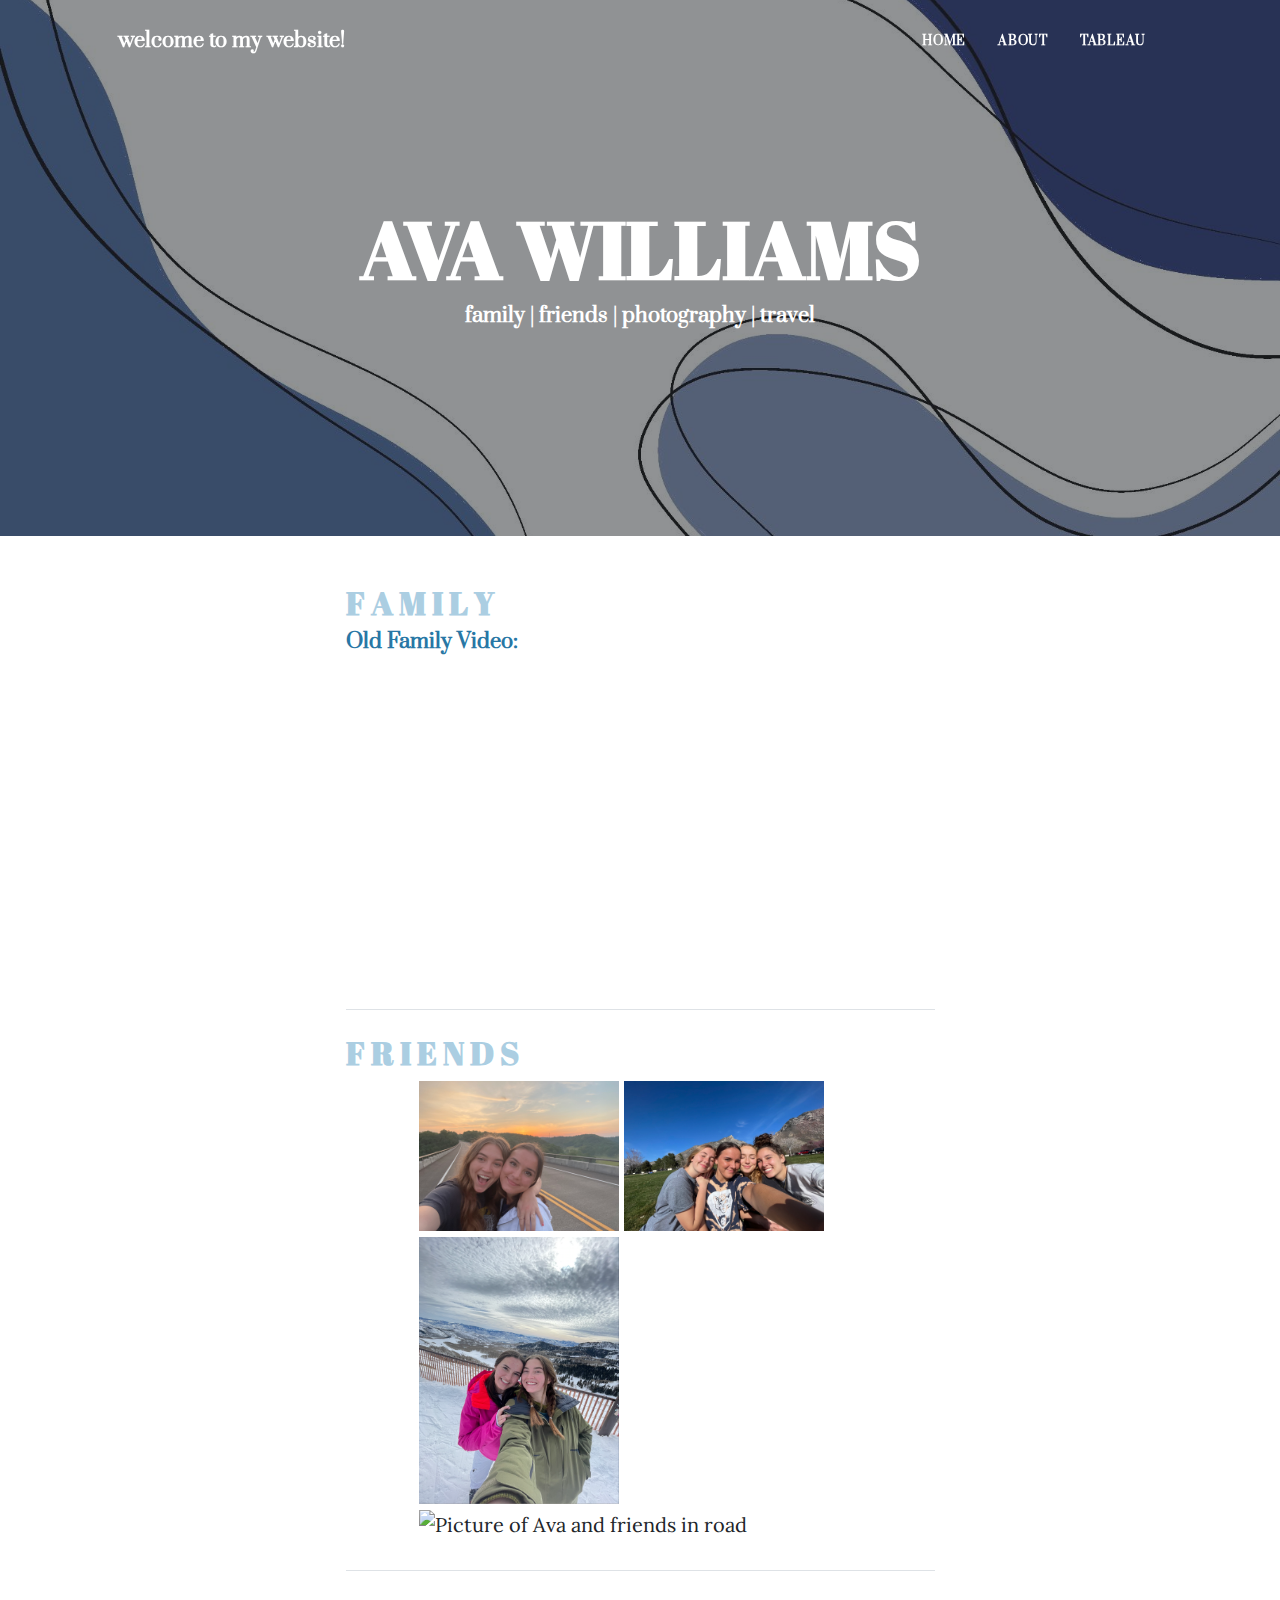
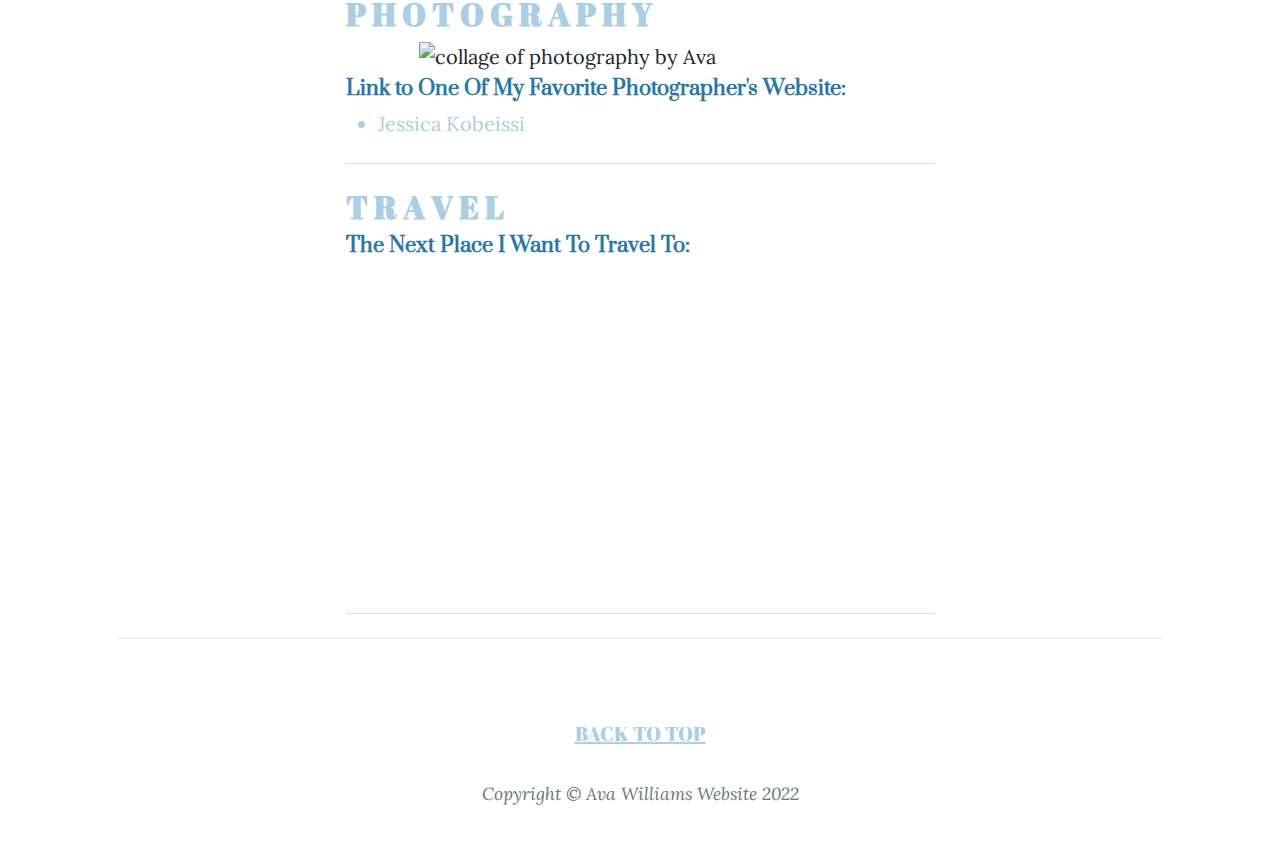
==== index.html @ 573d14a8 "Add files via upload" ====
<!DOCTYPE html>
<html lang="en">
    <head>
        <!--Ava Williams:Last Edited on April 16th 2022-->
        <meta charset="utf-8" />
        <meta name="viewport" content="width=device-width, initial-scale=1, shrink-to-fit=no" />
        <meta name="description" content="" />
        <meta name="author" content="" />
        <title>Ava Williams-Home Page</title>
        <link rel="icon" type="image/x-icon" href="assets/favicon.ico" />
        <!-- Font Awesome icons (free version)-->
        <!--<script src="https://use.fontawesome.com/releases/v6.1.0/js/all.js" crossorigin="anonymous"></script>-->
        <script src="https://kit.fontawesome.com/f5a67e1e8d.js" crossorigin="anonymous"></script>
        <!-- Google fonts-->
        <link href="https://fonts.googleapis.com/css?family=Lora:400,700,400italic,700italic" rel="stylesheet" type="text/css" />
        <link href="https://fonts.googleapis.com/css?family=Open+Sans:300italic,400italic,600italic,700italic,800italic,400,300,600,700,800" rel="stylesheet" type="text/css" />
        <link href="https://fonts.googleapis.com/css2?family=Rock+3D&display=swap" rel="stylesheet">  
        <link href="https://fonts.googleapis.com/css2?family=Rampart+One&display=swap" rel="stylesheet">
        <link href="https://fonts.googleapis.com/css2?family=Abril+Fatface&family=Rampart+One&display=swap" rel="stylesheet">
        <link href="https://fonts.googleapis.com/css2?family=Abril+Fatface&family=Prata&family=Rampart+One&display=swap" rel="stylesheet">
        <!-- Core theme CSS (includes Bootstrap)-->
        <link href="styles/styles.css" rel="stylesheet" />
        <link href="styles/mystyles.css" rel="stylesheet" />
    </head>
    <body>
        <!-- Navigation-->
        <nav class="navbar navbar-expand-lg navbar-light" id="mainNav">
            <div class="container px-4 px-lg-5 trialfont">
                <a class="navbar-brand" href="index.html">welcome to my website!</a>
                <button class="navbar-toggler" type="button" data-bs-toggle="collapse" data-bs-target="#navbarResponsive" aria-controls="navbarResponsive" aria-expanded="false" aria-label="Toggle navigation">
                    Menu
                    <i class="fas fa-bars"></i>
                </button>
                <div class="collapse navbar-collapse" id="navbarResponsive">
                    <ul class="navbar-nav ms-auto py-4 py-lg-0">
                        <li class="nav-item"><a class="nav-link px-lg-3 py-3 py-lg-4" href="index.html">Home</a></li>
                        <li class="nav-item"><a class="nav-link px-lg-3 py-3 py-lg-4" href="html/about.html">About</a></li>
                        <li class="nav-item"><a class="nav-link px-lg-3 py-3 py-lg-4" href="html/tableau.html">Tableau</a></li>
                    </ul>
                </div>
            </div>
        </nav>
        <!-- Page Header-->
        <header class="masthead" style="background-image: url('images/index_background.jpeg')">
            <div class="container position-relative px-4 px-lg-5" >
                <div class="row gx-4 gx-lg-5 justify-content-center">
                    <div class="col-md-10 col-lg-8 col-xl-7">
                        <div class="site-heading">
                            <h1 class="namefont">AVA WILLIAMS</h1>
                            <h5 class="trialfont">family | friends | photography | travel</h5>
                        </div>
                    </div>
                </div>
            </div>
        </header>
        <!-- Main Content-->
        <div class="container px-4 px-lg-5">
            <div class="row gx-4 gx-lg-5 justify-content-center">
                <div class="col-md-10 col-lg-8 col-xl-7">
                    <!-- Post preview-->
                    <div class="post-preview">
                            <h2 class="post-title namefont body">F A M I L Y</h2>
                            <h5 class="post-subtitle trialfont bodytitle">Old Family Video:</h5>
                            <iframe width="560" height="315" src="https://www.youtube.com/embed/N9KAdK4LUn4" title="YouTube video player" frameborder="0" allow="accelerometer; autoplay; clipboard-write; encrypted-media; gyroscope; picture-in-picture" allowfullscreen></iframe>
                    </div>
                    <!-- Divider-->
                    <hr class="my-4" />
                    <!-- Post preview-->
                    <div class="post-preview">
                        <h2 class="post-title namefont body">F R I E N D S</h2>
                        <div class="photography">
                            <img class="friendphotos" src="images/embridge.jpg" alt="Picture of Ava and friend with Sunset in background">
                            <img class="friendphotos" src="images/purge.jpg" alt="selfie of Ava and friends">
                            <img class="friendphotos" src="images/Screen Shot 2022-04-12 at 4.03.24 PM.png" alt="picture of Ava and friend skiing">
                            <img class="friendphotos" src="images/parkcity.JPG" alt="Picture of Ava and friends in road">
                    </div>
                        
                    <!-- Divider-->
                    <hr class="my-4" />
                    <div class="post-preview">
                        <h2 class="post-title namefont body">P H O T O G R A P H Y</h2>
                        <img class="photography paddingbottom" src="images/photography.png" alt="collage of photography by Ava">
                        <h5 class="post-subtitle trialfont bodytitle">Link to One Of My Favorite Photographer's Website:</h5>
                        <ul class="body">
                            <li>
                                <a class="body" href="http://www.jessicakobeissi.com/6fdyq98yblw4eaq7ggdnpidvfk6llf">Jessica Kobeissi</a>
                            </li>
                        </ul>
                    </div>
                    <!-- Divider-->
                    <hr class="my-4" />
                    <div class="post-preview">
                        <h2 class="post-title namefont body">T R A V E L</h2>
                        <h5 class="post-subtitle trialfont bodytitle">The Next Place I Want To Travel To:</h5>
                        <iframe width="560" height="315" src="https://www.youtube.com/embed/62bWUYRxi8g" title="YouTube video player" frameborder="0" allow="accelerometer; autoplay; clipboard-write; encrypted-media; gyroscope; picture-in-picture" allowfullscreen></iframe>
                    </div>
                    <!-- Divider-->
                    <hr class="my-4" />
                </div>
            </div>
        </div>
        <!-- Footer-->
        <footer class="border-top">
            <!--<div class="container px-4 px-lg-5">
                <div class="row gx-4 gx-lg-5 justify-content-center">
                    <div class="col-md-10 col-lg-8 col-xl-7">
                         <ul class="list-inline text-center">
                            <li class="list-inline-item">
                                <a href="#!">
                                    <span class="fa-stack fa-lg">
                                        <i class="fas fa-circle fa-stack-2x"></i>
                                        <i class="fab fa-twitter fa-stack-1x fa-inverse a:hover"></i>
                                    </span>
                                </a>
                            </li>
                            <li class="list-inline-item">
                                <a href="#!">
                                    <span class="fa-stack fa-lg">
                                        <i class="fas fa-circle fa-stack-2x"></i>
                                        <i class="fab fa-facebook-f fa-stack-1x fa-inverse"></i>
                                    </span>
                                </a>
                            </li>
                            <li class="list-inline-item">
                                <a href="#!">
                                    <span class="fa-stack fa-lg">
                                        <i class="fas fa-circle fa-stack-2x"></i>
                                        <i class="fab fa-github fa-stack-1x fa-inverse"></i>
                                    </span>
                                </a>
                            </li>
                        </ul> -->
                        <p class = "backtotop">
                            <a class="namefont body" href = "#top" >BACK TO TOP</a>
                        </p>
                        <div class="small text-center text-muted fst-italic paddingbottom">Copyright &copy; Ava Williams Website 2022</div>
                    <!-- </div>
                </div>
            </div> -->
        </footer>
        <!-- Bootstrap core JS-->
        <script src="https://cdn.jsdelivr.net/npm/bootstrap@5.1.3/dist/js/bootstrap.bundle.min.js"></script>
        <!-- Core theme JS-->
        <script src="js/scripts.js"></script>
    </body>
</html>
---- styles/mystyles.css ----
.namecolor{
    color: rgba(0, 0, 0, 0.801);
}

.bodytitle{
    color: rgb(40, 119, 165);
}

.body{
    color: rgb(171, 206, 226);
}
.namefont{
    font-family: 'Abril Fatface', cursive;
}

.font2{
    font-family: 'Rampart One', cursive; 
}
.trialfont{
    font-family: 'Prata', serif;
}

a:hover {color:rgba(156, 156, 156, 0.801)}

.indent{
    text-indent: 20px;
    font-size: 20px
}

.photography {
    width: 75%;
    margin: auto;
    display: block;
}

.friendphotos {
    width: 200px;
    padding-bottom: 6px;
}

.aboutmetitlecolor {
    color: rgb(243, 212, 218);
}

.aboutmecolor {
    color: rgb(209, 143, 158);
}

.white {
    color: white;
}

.myphoto{
    width: 400px;
    height: auto;
    padding-bottom: 20px;
}

.tinyfont{
    padding-top: 5px;
    font-size: 15px;
}

.paddingbottom{
    padding-bottom: 5px;
}

.backtotop{
    text-align: center;
}
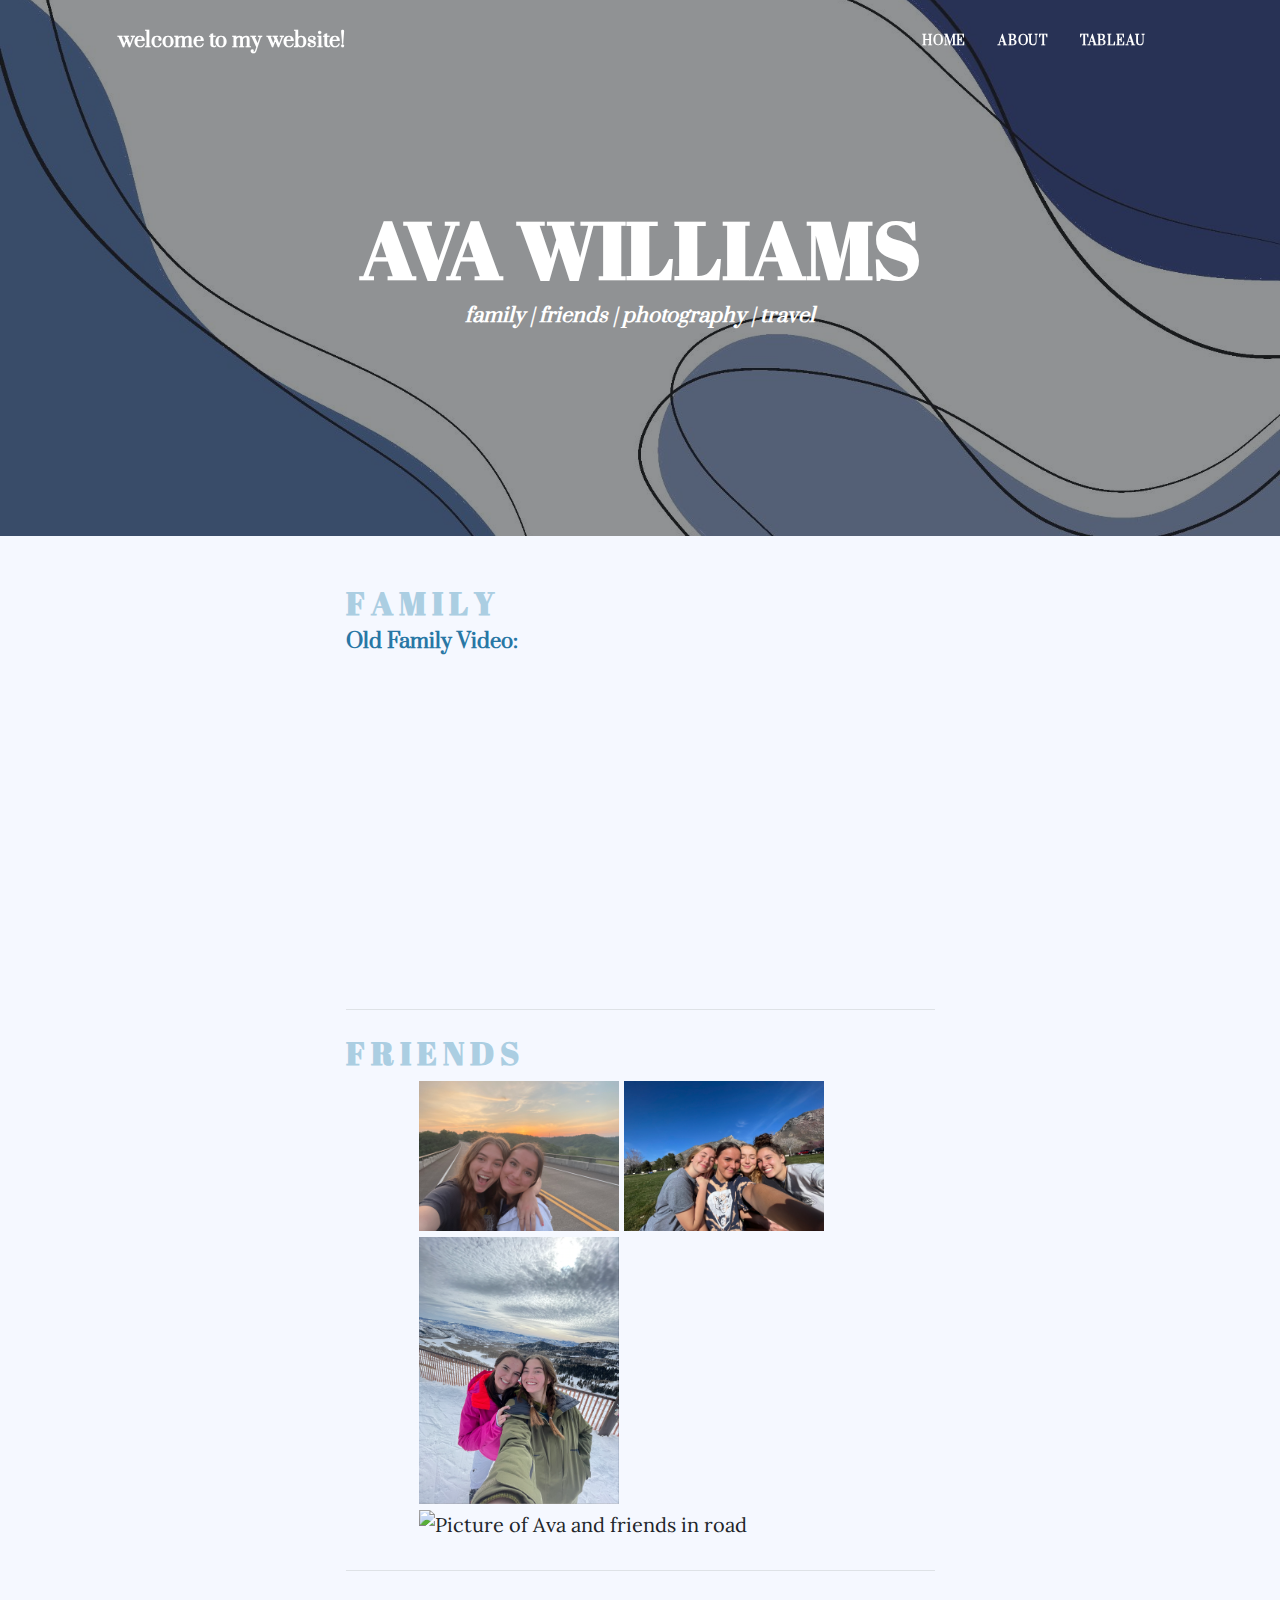
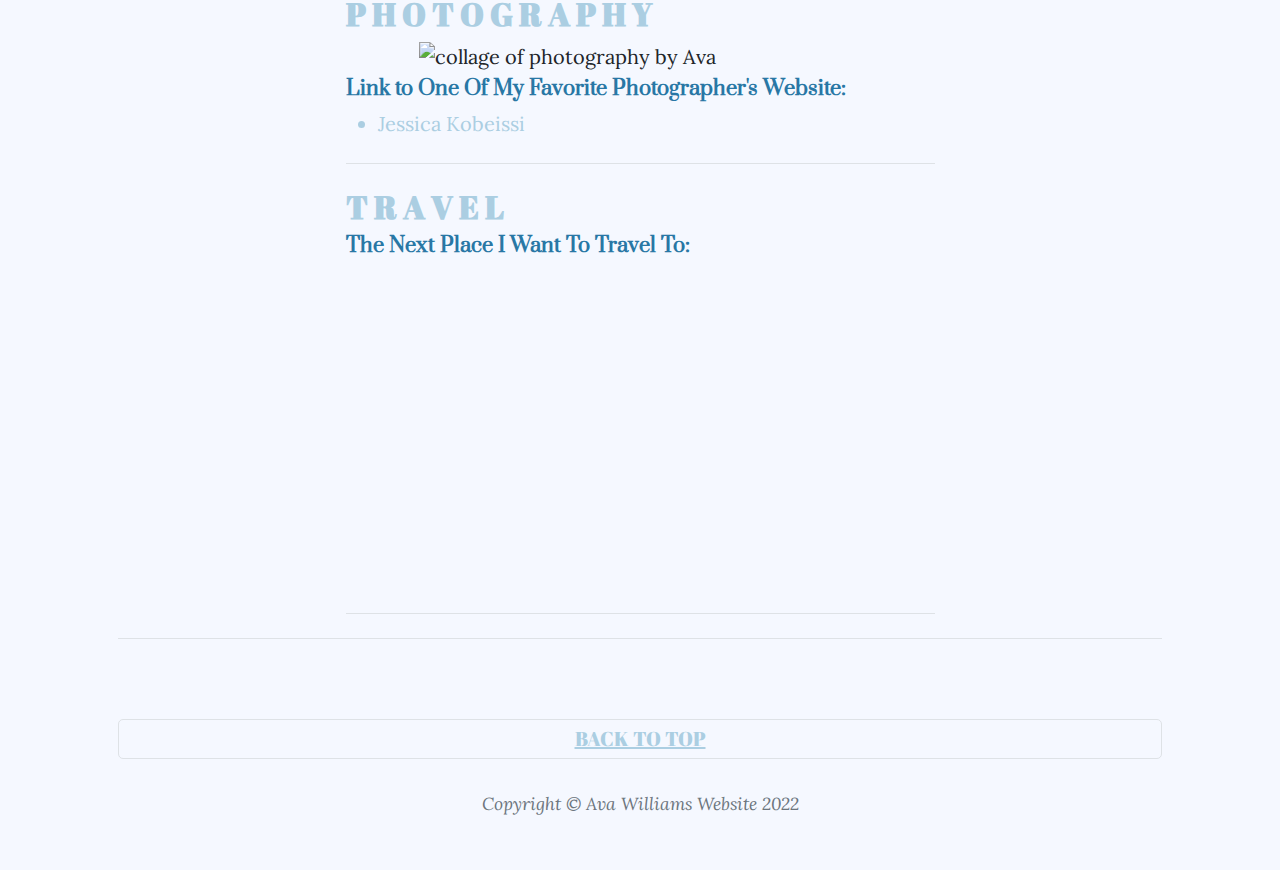
==== commit a41cbc6b: "Add files via upload" ====
--- a/index.html
+++ b/index.html
@@ -22,7 +22,7 @@
         <link href="styles/styles.css" rel="stylesheet" />
         <link href="styles/mystyles.css" rel="stylesheet" />
     </head>
-    <body>
+    <body style="background-color:rgb(245, 248, 255);">
         <!-- Navigation-->
         <nav class="navbar navbar-expand-lg navbar-light" id="mainNav">
             <div class="container px-4 px-lg-5 trialfont">
@@ -47,7 +47,7 @@
                     <div class="col-md-10 col-lg-8 col-xl-7">
                         <div class="site-heading">
                             <h1 class="namefont">AVA WILLIAMS</h1>
-                            <h5 class="trialfont">family | friends | photography | travel</h5>
+                            <h5 class="trialfont italic">family | friends | photography | travel</h5>
                         </div>
                     </div>
                 </div>
@@ -101,42 +101,11 @@
         </div>
         <!-- Footer-->
         <footer class="border-top">
-            <!--<div class="container px-4 px-lg-5">
-                <div class="row gx-4 gx-lg-5 justify-content-center">
-                    <div class="col-md-10 col-lg-8 col-xl-7">
-                         <ul class="list-inline text-center">
-                            <li class="list-inline-item">
-                                <a href="#!">
-                                    <span class="fa-stack fa-lg">
-                                        <i class="fas fa-circle fa-stack-2x"></i>
-                                        <i class="fab fa-twitter fa-stack-1x fa-inverse a:hover"></i>
-                                    </span>
-                                </a>
-                            </li>
-                            <li class="list-inline-item">
-                                <a href="#!">
-                                    <span class="fa-stack fa-lg">
-                                        <i class="fas fa-circle fa-stack-2x"></i>
-                                        <i class="fab fa-facebook-f fa-stack-1x fa-inverse"></i>
-                                    </span>
-                                </a>
-                            </li>
-                            <li class="list-inline-item">
-                                <a href="#!">
-                                    <span class="fa-stack fa-lg">
-                                        <i class="fas fa-circle fa-stack-2x"></i>
-                                        <i class="fab fa-github fa-stack-1x fa-inverse"></i>
-                                    </span>
-                                </a>
-                            </li>
-                        </ul> -->
-                        <p class = "backtotop">
-                            <a class="namefont body" href = "#top" >BACK TO TOP</a>
+                        <p class = "backtotop border">
+                            <a class=" namefont body a:hover" href = "#top" >BACK TO TOP</a>
                         </p>
                         <div class="small text-center text-muted fst-italic paddingbottom">Copyright &copy; Ava Williams Website 2022</div>
-                    <!-- </div>
-                </div>
-            </div> -->
+
         </footer>
         <!-- Bootstrap core JS-->
         <script src="https://cdn.jsdelivr.net/npm/bootstrap@5.1.3/dist/js/bootstrap.bundle.min.js"></script>
--- a/styles/mystyles.css
+++ b/styles/mystyles.css
@@ -1,7 +1,3 @@
-.namecolor{
-    color: rgba(0, 0, 0, 0.801);
-}
-
 .bodytitle{
     color: rgb(40, 119, 165);
 }
@@ -13,18 +9,12 @@
     font-family: 'Abril Fatface', cursive;
 }
 
-.font2{
-    font-family: 'Rampart One', cursive; 
-}
 .trialfont{
     font-family: 'Prata', serif;
 }
 
-a:hover {color:rgba(156, 156, 156, 0.801)}
-
-.indent{
-    text-indent: 20px;
-    font-size: 20px
+a:hover {
+    color:rgba(156, 156, 156, 0.801)
 }
 
 .photography {
@@ -51,7 +41,7 @@
 }
 
 .myphoto{
-    width: 400px;
+    width: 500px;
     height: auto;
     padding-bottom: 20px;
 }
@@ -68,3 +58,13 @@
 .backtotop{
     text-align: center;
 }
+
+.border{
+    padding: 4px;
+    border: rgb(177, 177, 177);
+    border-radius: 5px;
+}
+
+.italic{
+    font-style: italic;
+}